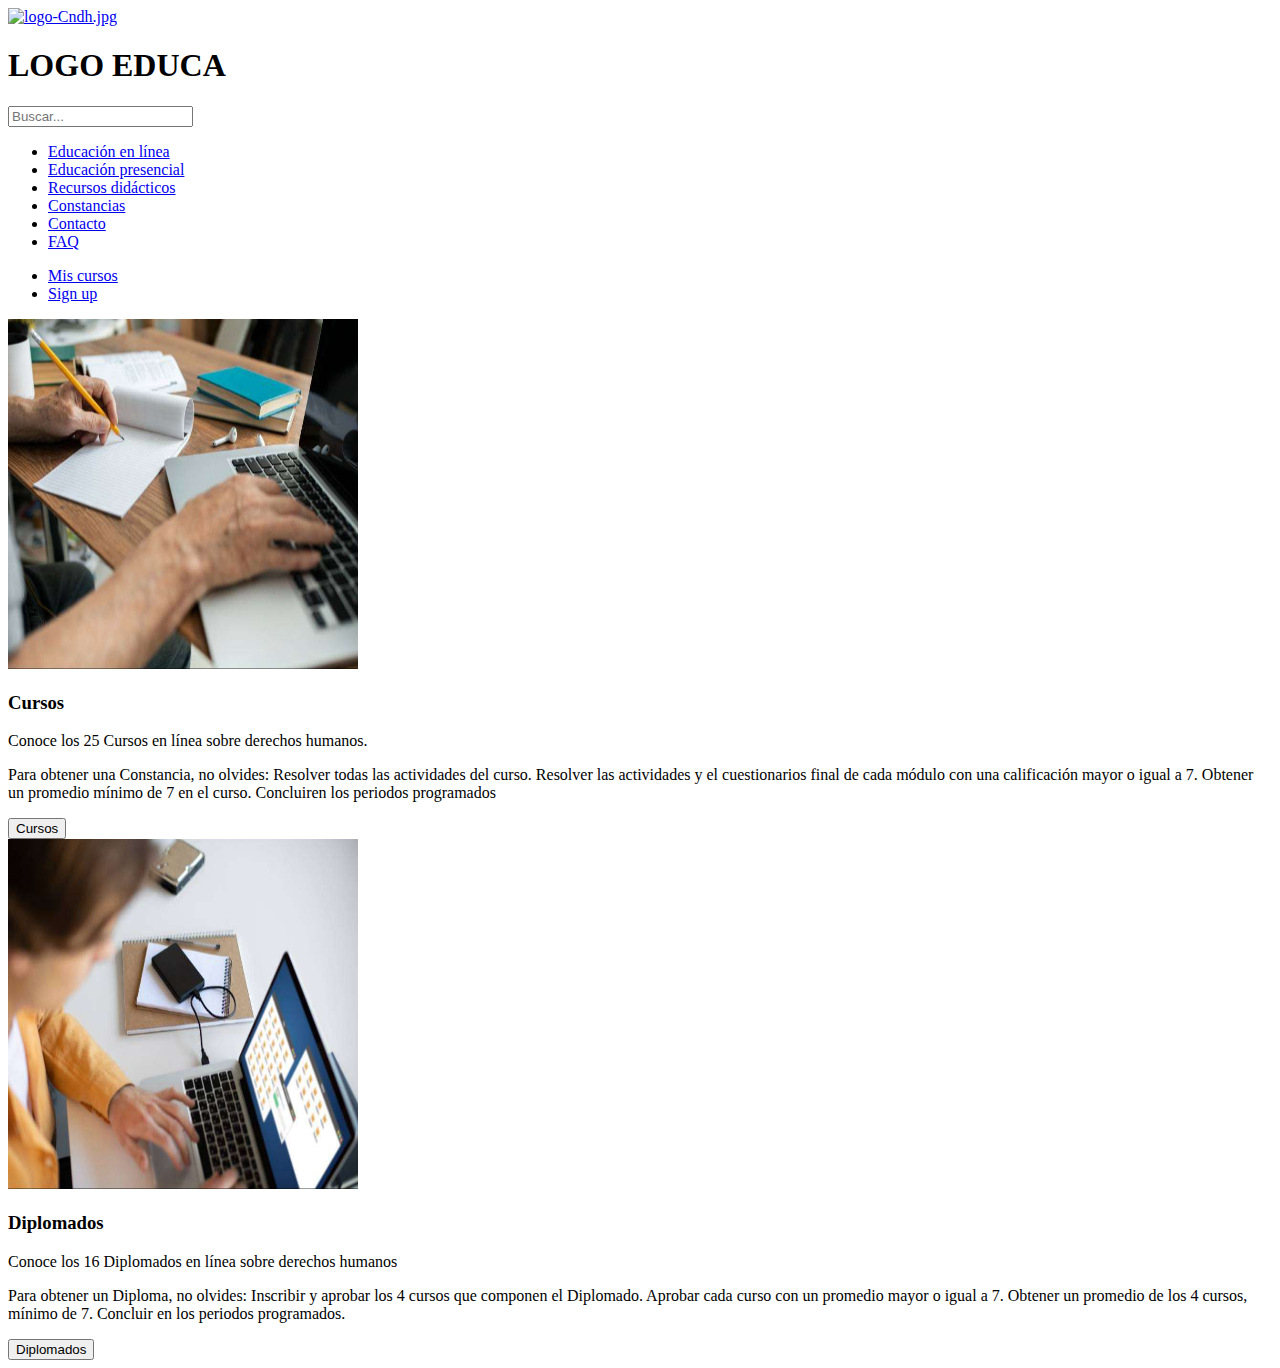
==== Educacion-en-linea.html @ 07b2e7be "Imagen circular" ====
<!DOCTYPE html>
<html lang="en">

<head>
    <meta charset="UTF-8">
    <meta name="viewport" content="width=device-width, initial-scale=1.0">
    <title>Educa | CNDH</title>

    <link rel="shortcut icon" href="favicon.ico" type="image/x-icon">

    <link rel="stylesheet" href="/lib/bootstrap/css/bootstrap.min.css">

    <script src="/lib/bootstrap/js/bootstrap.bundle.min.js"></script>
</head>

<body>

    <header
        class="container d-flex flex-wrap align-items-center justify-content-center justify-content-md-between py-3 border-bottom">
        <div class="col-md-3 mb-2 mb-md-0">
            <a href="/" class="d-inline-flex link-body-emphasis text-decoration-none">
                <img src="/img/CNDH_Slogan_2023.png" alt="logo-Cndh.jpg" width="150">
            </a>
        </div>

        <div class="col-12 col-md-auto mb-2 justify-content-center mb-md-0">
            <h1>LOGO EDUCA</h1>
        </div>

        <div class="col-md-3 text-end">
            <form class="col-12 col-lg-auto mb-3 mb-lg-0 me-lg-3" role="search">
                <input type="search" class="form-control" placeholder="Buscar..." aria-label="Buscar">
            </form>
        </div>
    </header>
    <nav class="py-2 bg-body-tertiary border-bottom">
        <div class="container d-flex flex-wrap">
            <ul class="nav me-auto">
                <li class="nav-item"><a href="#" class="nav-link link-body-emphasis px-2 active"
                        aria-current="page">Educación en línea</a></li>
                <li class="nav-item"><a href="#" class="nav-link link-body-emphasis px-2">Educación presencial</a></li>
                <li class="nav-item"><a href="#" class="nav-link link-body-emphasis px-2">Recursos didácticos</a></li>
                <li class="nav-item"><a href="#" class="nav-link link-body-emphasis px-2">Constancias</a></li>
                <li class="nav-item"><a href="#" class="nav-link link-body-emphasis px-2">Contacto</a></li>
                <li class="nav-item"><a href="#" class="nav-link link-body-emphasis px-2">FAQ</a></li>
            </ul>
            <ul class="nav">
                <li class="nav-item"><a href="#" class="nav-link link-body-emphasis px-2">Mis cursos</a></li>
                <li class="nav-item"><a href="#" class="nav-link link-body-emphasis px-2">Sign up</a></li>
            </ul>
        </div>
    </nav>

    <div class="container">
       <div class="container-fluid ">
        <section class="col-md-8">
            <div class="d-flex justify-content-start">
                <div>
                    <img src="./img/Educacion-en-linea-Cursos-imagen.jpg" class="bd-placeholder-img rounded-circle" width="350px" height="350px" alt="Cinque Terre">
                </div>
                <div>
                    <h3>Cursos</h3>
                    <p>Conoce los 25 Cursos en línea sobre derechos humanos.</p>
                    <p>Para obtener una Constancia, no olvides:
                        Resolver todas las actividades del curso.
                        Resolver las actividades y el cuestionarios final de cada módulo
                        con una calificación mayor o igual a 7.
                        Obtener un promedio mínimo de 7 en el curso.
                        Concluiren los periodos programados</p>
                    <button>Cursos</button>
                </div>
            </div>
        </section>
        <section class="container-fluid">
            <div class="col-md-8">
                <div class="d-flex justify-content-start">
                    <img src="./img/Educacion-en-linea-Diploma-imagen.jpg" class="bd-placeholder-img rounded-circle" width="350px" height="350px" alt="Cinque Terre">
                </div>
                <div>
                    <h3>Diplomados</h3>
                    <p>Conoce los 16 Diplomados en línea sobre derechos humanos</p>
                    <p>Para obtener un Diploma, no olvides:
                        Inscribir y aprobar los 4 cursos que componen el Diplomado.
                        Aprobar cada curso con un promedio mayor o igual a 7.
                        Obtener un promedio de los 4 cursos, mínimo de 7.
                        Concluir en los periodos programados.</p>
                    <button>Diplomados</button>
                </div>
            </div>
        </section>
       </div>
    </div>
</body>

</html>
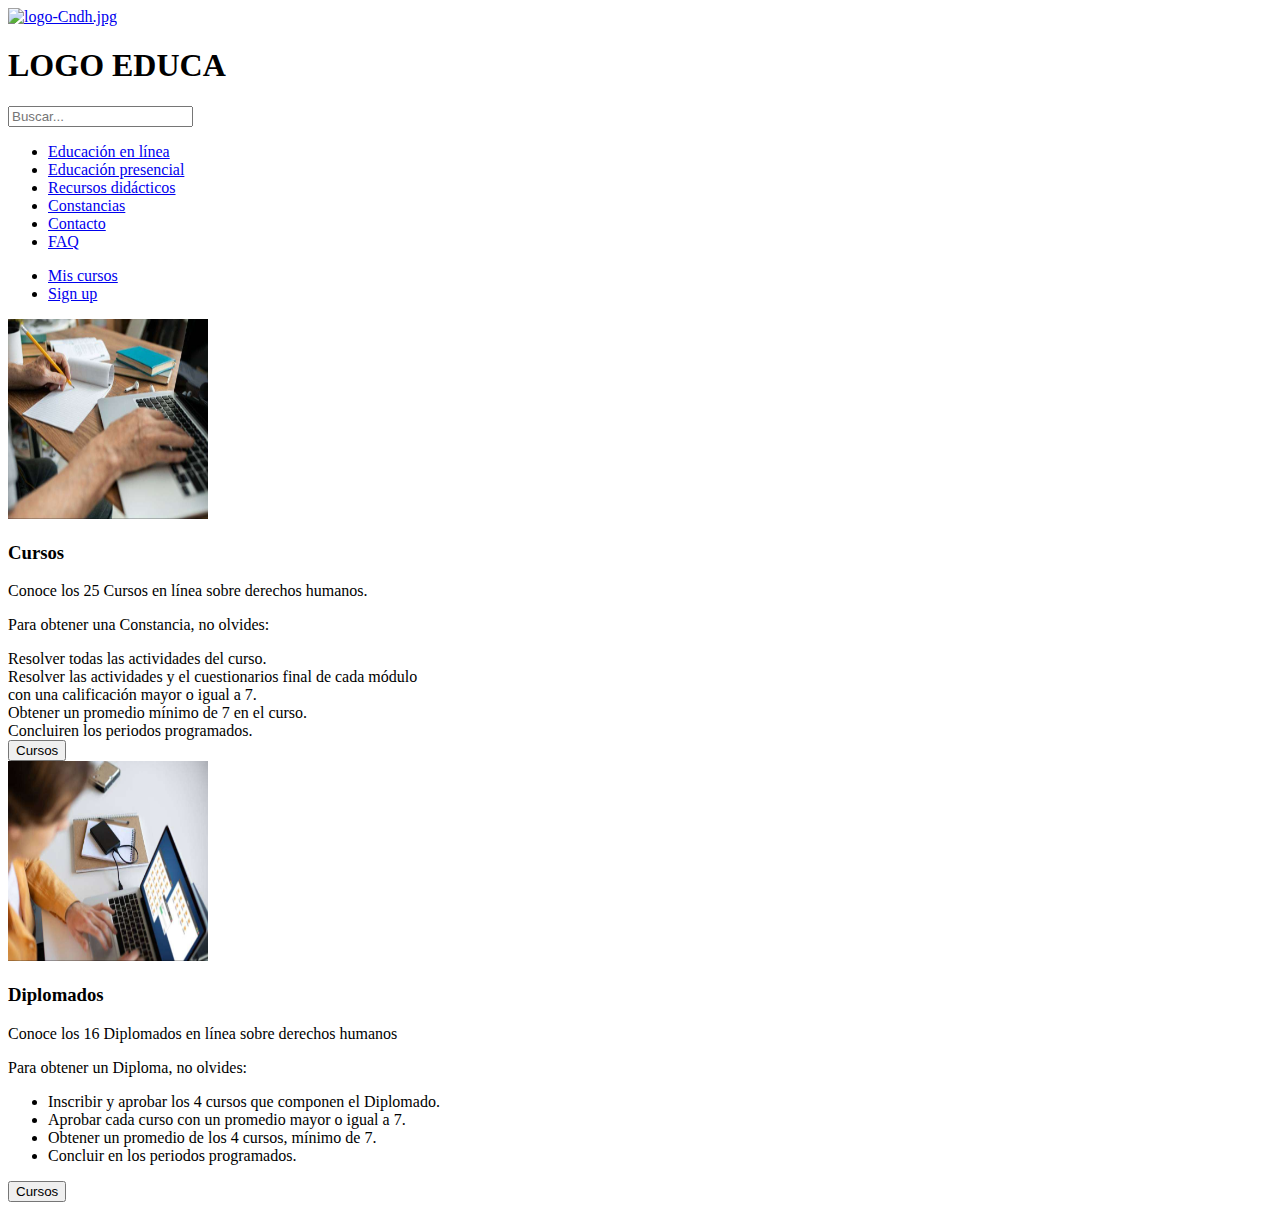
==== commit e15b9439: "Se cogieron estilos" ====
--- a/Educacion-en-linea.html
+++ b/Educacion-en-linea.html
@@ -52,43 +52,49 @@
     </nav>
 
     <div class="container">
-       <div class="container-fluid ">
-        <section class="col-md-8">
-            <div class="d-flex justify-content-start">
-                <div>
-                    <img src="./img/Educacion-en-linea-Cursos-imagen.jpg" class="bd-placeholder-img rounded-circle" width="350px" height="350px" alt="Cinque Terre">
+        <div class="container-fluid ">
+            <section class="col-md-8 p-md-5">
+                <div class="row">
+                    <div class="col-md-4 text-center">
+                        <img src="./img/Educacion-en-linea-Cursos-imagen.jpg" class="bd-placeholder-img rounded-circle"
+                            width="200px" height="200px" alt="Cinque Terre">
+                    </div>
+                    <div class="card-body col-md-8">
+                        <h3>Cursos</h3>
+                        <p>Conoce los 25 Cursos en línea sobre derechos humanos.</p>
+                        <p>Para obtener una Constancia, no olvides:</p>
+                            <li>Resolver todas las actividades del curso.</li>
+                            <li>Resolver las actividades y el cuestionarios final de cada módulo</li>
+                            <li>con una calificación mayor o igual a 7.</li>
+                            <li>Obtener un promedio mínimo de 7 en el curso.</li>
+                            <li>Concluiren los periodos programados.</li>
+                        <button type="button" class="btn btn-primary btn-lg">Cursos</button>
+                    </div>
                 </div>
-                <div>
-                    <h3>Cursos</h3>
-                    <p>Conoce los 25 Cursos en línea sobre derechos humanos.</p>
-                    <p>Para obtener una Constancia, no olvides:
-                        Resolver todas las actividades del curso.
-                        Resolver las actividades y el cuestionarios final de cada módulo
-                        con una calificación mayor o igual a 7.
-                        Obtener un promedio mínimo de 7 en el curso.
-                        Concluiren los periodos programados</p>
-                    <button>Cursos</button>
+            </section>
+
+            <section class="col-md-8 p-md-5">
+                <div class="row">
+                    <div class="col-md-4 text-center">
+                        <img src="./img/Educacion-en-linea-Diploma-imagen.jpg" class="bd-placeholder-img rounded-circle"
+                            width="200px" height="200px" alt="Cinque Terre">
+                    </div>
+                    <div class="card-body col-md-8">
+                        <h3>Diplomados</h3>
+                        <p>Conoce los 16 Diplomados en línea sobre derechos humanos</p>
+                        <p>Para obtener un Diploma, no olvides:</p>
+                        <ul>
+                            <li>Inscribir y aprobar los 4 cursos que componen el Diplomado.</li>
+                            <li>Aprobar cada curso con un promedio mayor o igual a 7.</li>
+                            <li>Obtener un promedio de los 4 cursos, mínimo de 7.</li>
+                            <li>Concluir en los periodos programados.</li>
+                        </ul>
+                        <button type="button" class="btn btn-primary btn-lg">Cursos</button>
+                    </div>
                 </div>
-            </div>
-        </section>
-        <section class="container-fluid">
-            <div class="col-md-8">
-                <div class="d-flex justify-content-start">
-                    <img src="./img/Educacion-en-linea-Diploma-imagen.jpg" class="bd-placeholder-img rounded-circle" width="350px" height="350px" alt="Cinque Terre">
-                </div>
-                <div>
-                    <h3>Diplomados</h3>
-                    <p>Conoce los 16 Diplomados en línea sobre derechos humanos</p>
-                    <p>Para obtener un Diploma, no olvides:
-                        Inscribir y aprobar los 4 cursos que componen el Diplomado.
-                        Aprobar cada curso con un promedio mayor o igual a 7.
-                        Obtener un promedio de los 4 cursos, mínimo de 7.
-                        Concluir en los periodos programados.</p>
-                    <button>Diplomados</button>
-                </div>
-            </div>
-        </section>
-       </div>
+            </section>
+        </div>
+    </div>
     </div>
 </body>
 
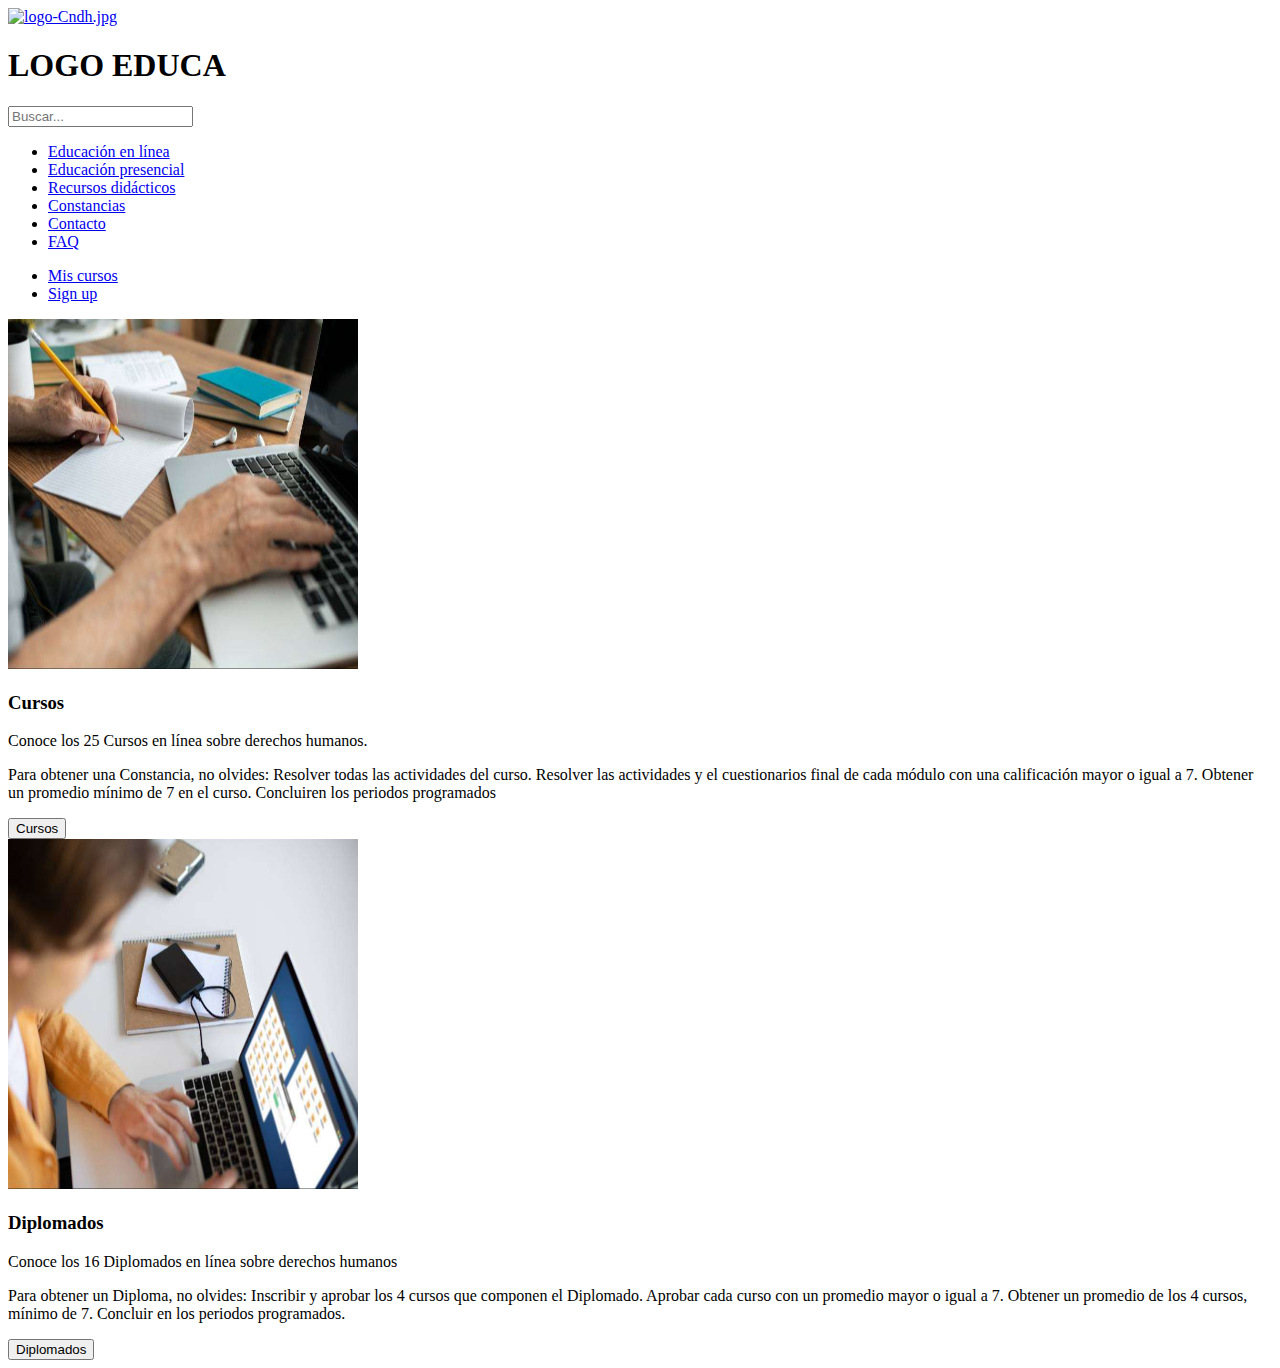
==== commit 1629be11: "modified:   index.html" ====
--- a/Educacion-en-linea.html
+++ b/Educacion-en-linea.html
@@ -36,8 +36,7 @@
     <nav class="py-2 bg-body-tertiary border-bottom">
         <div class="container d-flex flex-wrap">
             <ul class="nav me-auto">
-                <li class="nav-item"><a href="#" class="nav-link link-body-emphasis px-2 active"
-                        aria-current="page">Educación en línea</a></li>
+                <li class="nav-item"><a href="Educacion-en-linea.html" class="nav-link link-body-emphasis px-2 active" aria-current="page">Educación en línea</a></li>
                 <li class="nav-item"><a href="#" class="nav-link link-body-emphasis px-2">Educación presencial</a></li>
                 <li class="nav-item"><a href="#" class="nav-link link-body-emphasis px-2">Recursos didácticos</a></li>
                 <li class="nav-item"><a href="#" class="nav-link link-body-emphasis px-2">Constancias</a></li>
@@ -52,49 +51,43 @@
     </nav>
 
     <div class="container">
-        <div class="container-fluid ">
-            <section class="col-md-8 p-md-5">
-                <div class="row">
-                    <div class="col-md-4 text-center">
-                        <img src="./img/Educacion-en-linea-Cursos-imagen.jpg" class="bd-placeholder-img rounded-circle"
-                            width="200px" height="200px" alt="Cinque Terre">
-                    </div>
-                    <div class="card-body col-md-8">
-                        <h3>Cursos</h3>
-                        <p>Conoce los 25 Cursos en línea sobre derechos humanos.</p>
-                        <p>Para obtener una Constancia, no olvides:</p>
-                            <li>Resolver todas las actividades del curso.</li>
-                            <li>Resolver las actividades y el cuestionarios final de cada módulo</li>
-                            <li>con una calificación mayor o igual a 7.</li>
-                            <li>Obtener un promedio mínimo de 7 en el curso.</li>
-                            <li>Concluiren los periodos programados.</li>
-                        <button type="button" class="btn btn-primary btn-lg">Cursos</button>
-                    </div>
+       <div class="container-fluid ">
+        <section class="col-md-8">
+            <div class="d-flex justify-content-start">
+                <div>
+                    <img src="./img/Educacion-en-linea-Cursos-imagen.jpg" class="bd-placeholder-img rounded-circle" width="350px" height="350px" alt="Cinque Terre">
                 </div>
-            </section>
-
-            <section class="col-md-8 p-md-5">
-                <div class="row">
-                    <div class="col-md-4 text-center">
-                        <img src="./img/Educacion-en-linea-Diploma-imagen.jpg" class="bd-placeholder-img rounded-circle"
-                            width="200px" height="200px" alt="Cinque Terre">
-                    </div>
-                    <div class="card-body col-md-8">
-                        <h3>Diplomados</h3>
-                        <p>Conoce los 16 Diplomados en línea sobre derechos humanos</p>
-                        <p>Para obtener un Diploma, no olvides:</p>
-                        <ul>
-                            <li>Inscribir y aprobar los 4 cursos que componen el Diplomado.</li>
-                            <li>Aprobar cada curso con un promedio mayor o igual a 7.</li>
-                            <li>Obtener un promedio de los 4 cursos, mínimo de 7.</li>
-                            <li>Concluir en los periodos programados.</li>
-                        </ul>
-                        <button type="button" class="btn btn-primary btn-lg">Cursos</button>
-                    </div>
+                <div>
+                    <h3>Cursos</h3>
+                    <p>Conoce los 25 Cursos en línea sobre derechos humanos.</p>
+                    <p>Para obtener una Constancia, no olvides:
+                        Resolver todas las actividades del curso.
+                        Resolver las actividades y el cuestionarios final de cada módulo
+                        con una calificación mayor o igual a 7.
+                        Obtener un promedio mínimo de 7 en el curso.
+                        Concluiren los periodos programados</p>
+                    <button>Cursos</button>
                 </div>
-            </section>
-        </div>
-    </div>
+            </div>
+        </section>
+        <section class="container-fluid">
+            <div class="col-md-8">
+                <div class="d-flex justify-content-start">
+                    <img src="./img/Educacion-en-linea-Diploma-imagen.jpg" class="bd-placeholder-img rounded-circle" width="350px" height="350px" alt="Cinque Terre">
+                </div>
+                <div>
+                    <h3>Diplomados</h3>
+                    <p>Conoce los 16 Diplomados en línea sobre derechos humanos</p>
+                    <p>Para obtener un Diploma, no olvides:
+                        Inscribir y aprobar los 4 cursos que componen el Diplomado.
+                        Aprobar cada curso con un promedio mayor o igual a 7.
+                        Obtener un promedio de los 4 cursos, mínimo de 7.
+                        Concluir en los periodos programados.</p>
+                    <button>Diplomados</button>
+                </div>
+            </div>
+        </section>
+       </div>
     </div>
 </body>
 
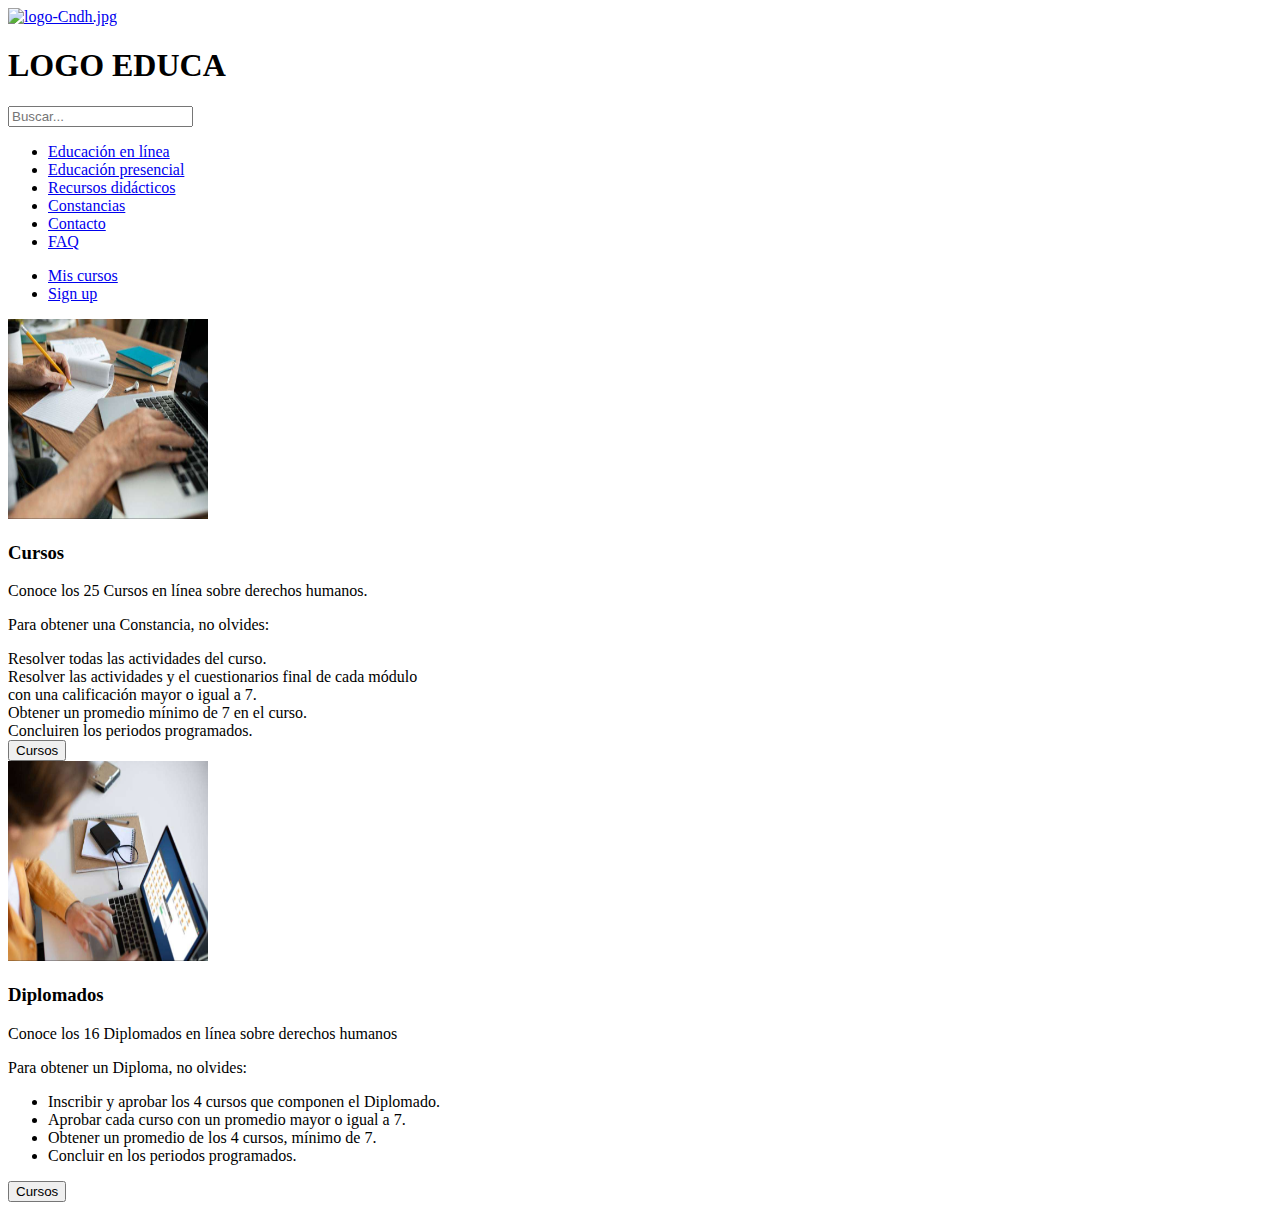
==== commit 19df31da: "Merge branch 'main' of https://github.com/ArthurP99/Educa" ====
--- a/Educacion-en-linea.html
+++ b/Educacion-en-linea.html
@@ -51,43 +51,49 @@
     </nav>
 
     <div class="container">
-       <div class="container-fluid ">
-        <section class="col-md-8">
-            <div class="d-flex justify-content-start">
-                <div>
-                    <img src="./img/Educacion-en-linea-Cursos-imagen.jpg" class="bd-placeholder-img rounded-circle" width="350px" height="350px" alt="Cinque Terre">
+        <div class="container-fluid ">
+            <section class="col-md-8 p-md-5">
+                <div class="row">
+                    <div class="col-md-4 text-center">
+                        <img src="./img/Educacion-en-linea-Cursos-imagen.jpg" class="bd-placeholder-img rounded-circle"
+                            width="200px" height="200px" alt="Cinque Terre">
+                    </div>
+                    <div class="card-body col-md-8">
+                        <h3>Cursos</h3>
+                        <p>Conoce los 25 Cursos en línea sobre derechos humanos.</p>
+                        <p>Para obtener una Constancia, no olvides:</p>
+                            <li>Resolver todas las actividades del curso.</li>
+                            <li>Resolver las actividades y el cuestionarios final de cada módulo</li>
+                            <li>con una calificación mayor o igual a 7.</li>
+                            <li>Obtener un promedio mínimo de 7 en el curso.</li>
+                            <li>Concluiren los periodos programados.</li>
+                        <button type="button" class="btn btn-primary btn-lg">Cursos</button>
+                    </div>
                 </div>
-                <div>
-                    <h3>Cursos</h3>
-                    <p>Conoce los 25 Cursos en línea sobre derechos humanos.</p>
-                    <p>Para obtener una Constancia, no olvides:
-                        Resolver todas las actividades del curso.
-                        Resolver las actividades y el cuestionarios final de cada módulo
-                        con una calificación mayor o igual a 7.
-                        Obtener un promedio mínimo de 7 en el curso.
-                        Concluiren los periodos programados</p>
-                    <button>Cursos</button>
+            </section>
+
+            <section class="col-md-8 p-md-5">
+                <div class="row">
+                    <div class="col-md-4 text-center">
+                        <img src="./img/Educacion-en-linea-Diploma-imagen.jpg" class="bd-placeholder-img rounded-circle"
+                            width="200px" height="200px" alt="Cinque Terre">
+                    </div>
+                    <div class="card-body col-md-8">
+                        <h3>Diplomados</h3>
+                        <p>Conoce los 16 Diplomados en línea sobre derechos humanos</p>
+                        <p>Para obtener un Diploma, no olvides:</p>
+                        <ul>
+                            <li>Inscribir y aprobar los 4 cursos que componen el Diplomado.</li>
+                            <li>Aprobar cada curso con un promedio mayor o igual a 7.</li>
+                            <li>Obtener un promedio de los 4 cursos, mínimo de 7.</li>
+                            <li>Concluir en los periodos programados.</li>
+                        </ul>
+                        <button type="button" class="btn btn-primary btn-lg">Cursos</button>
+                    </div>
                 </div>
-            </div>
-        </section>
-        <section class="container-fluid">
-            <div class="col-md-8">
-                <div class="d-flex justify-content-start">
-                    <img src="./img/Educacion-en-linea-Diploma-imagen.jpg" class="bd-placeholder-img rounded-circle" width="350px" height="350px" alt="Cinque Terre">
-                </div>
-                <div>
-                    <h3>Diplomados</h3>
-                    <p>Conoce los 16 Diplomados en línea sobre derechos humanos</p>
-                    <p>Para obtener un Diploma, no olvides:
-                        Inscribir y aprobar los 4 cursos que componen el Diplomado.
-                        Aprobar cada curso con un promedio mayor o igual a 7.
-                        Obtener un promedio de los 4 cursos, mínimo de 7.
-                        Concluir en los periodos programados.</p>
-                    <button>Diplomados</button>
-                </div>
-            </div>
-        </section>
-       </div>
+            </section>
+        </div>
+    </div>
     </div>
 </body>
 
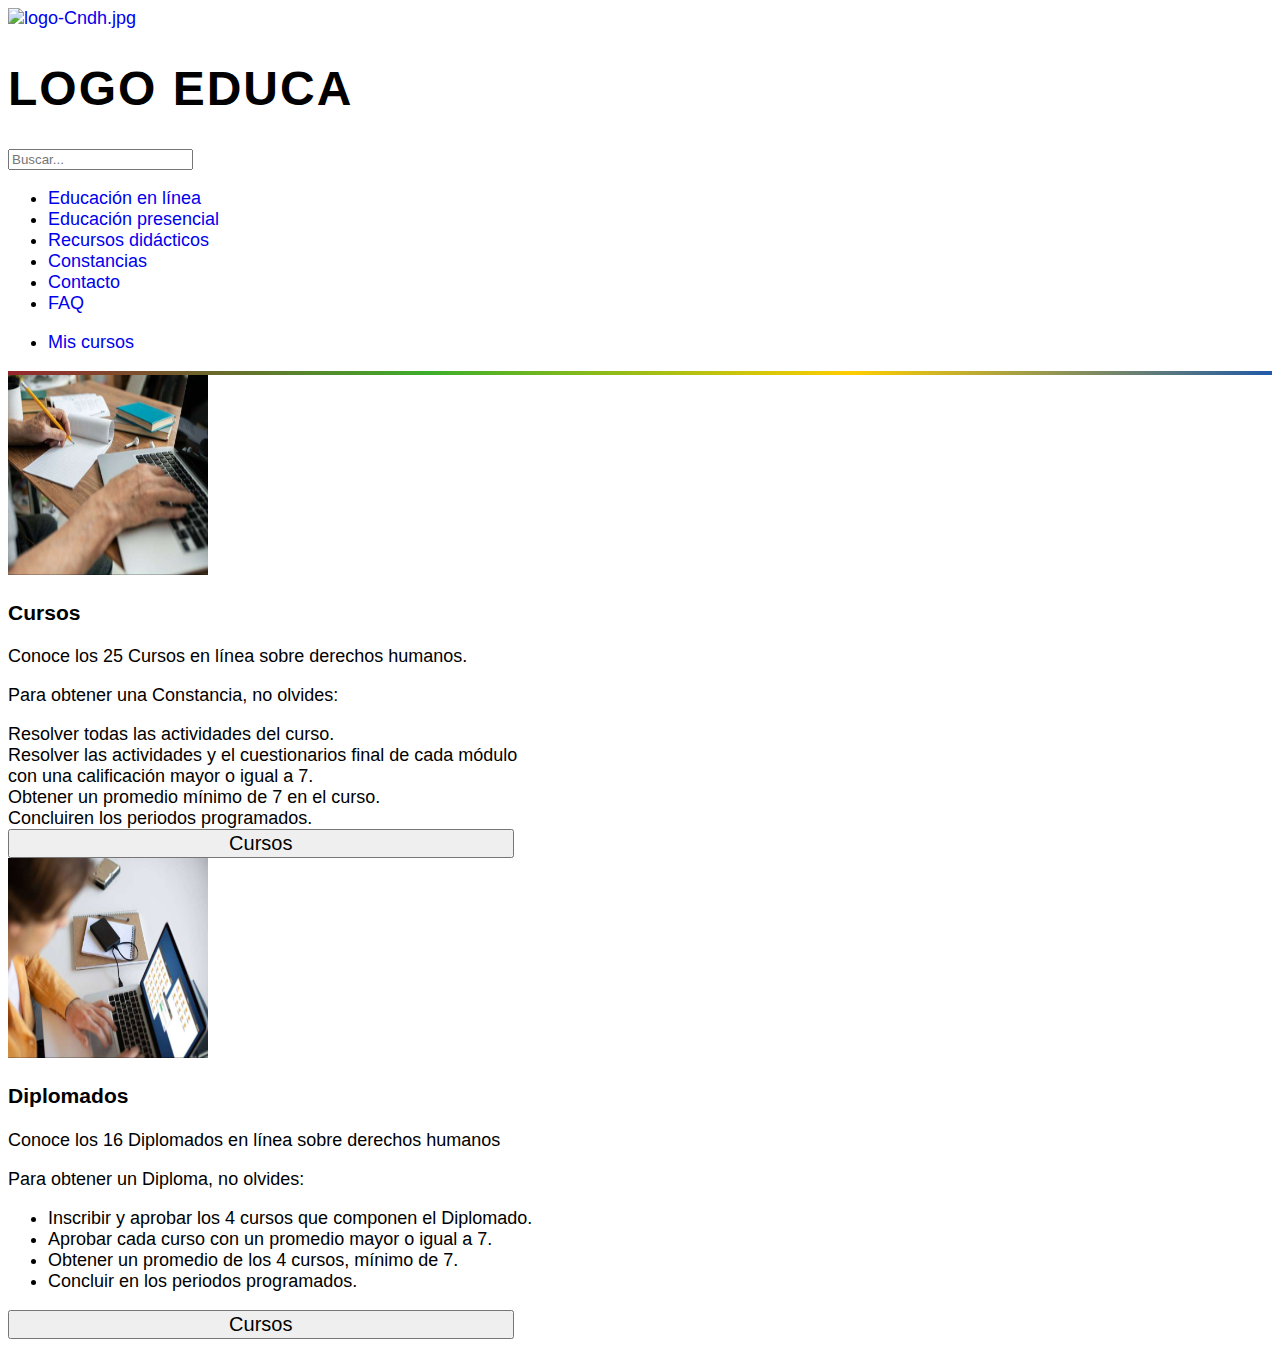
==== commit 48bf2d30: "modified:   Educacion-en-linea.html" ====
--- a/Educacion-en-linea.html
+++ b/Educacion-en-linea.html
@@ -9,15 +9,18 @@
     <link rel="shortcut icon" href="favicon.ico" type="image/x-icon">
 
     <link rel="stylesheet" href="/lib/bootstrap/css/bootstrap.min.css">
+    <link rel="stylesheet" href="/lib/font-awesome/css/all.min.css">
+    <link rel="stylesheet" href="/lib/animate/animate.min.css">
+    <link rel="stylesheet" href="/css/styles.css">
 
+    <script src="/js/jquery-3.4.1.min.js"></script>
     <script src="/lib/bootstrap/js/bootstrap.bundle.min.js"></script>
 </head>
 
 <body>
 
-    <header
-        class="container d-flex flex-wrap align-items-center justify-content-center justify-content-md-between py-3 border-bottom">
-        <div class="col-md-3 mb-2 mb-md-0">
+    <header class="d-flex flex-wrap align-items-center justify-content-center justify-content-md-between py-3 border-bottom wow fadeInDown" data-wow-delay="0.1s">
+        <div class="col-md-2 mb-2 mb-md-0 text-center">
             <a href="/" class="d-inline-flex link-body-emphasis text-decoration-none">
                 <img src="/img/CNDH_Slogan_2023.png" alt="logo-Cndh.jpg" width="150">
             </a>
@@ -27,16 +30,16 @@
             <h1>LOGO EDUCA</h1>
         </div>
 
-        <div class="col-md-3 text-end">
+        <div class="col-md-2 text-end">
             <form class="col-12 col-lg-auto mb-3 mb-lg-0 me-lg-3" role="search">
                 <input type="search" class="form-control" placeholder="Buscar..." aria-label="Buscar">
             </form>
         </div>
     </header>
-    <nav class="py-2 bg-body-tertiary border-bottom">
-        <div class="container d-flex flex-wrap">
+    <nav class="py-2 bg-body-tertiary border-bottom border-bottom-colors wow fadeInDown" data-wow-delay="0.1s">
+        <div class="d-flex flex-wrap px-5">
             <ul class="nav me-auto">
-                <li class="nav-item"><a href="Educacion-en-linea.html" class="nav-link link-body-emphasis px-2 active" aria-current="page">Educación en línea</a></li>
+                <li class="nav-item"><a href="#" class="nav-link link-body-emphasis px-2" aria-current="page">Educación en línea</a></li>
                 <li class="nav-item"><a href="#" class="nav-link link-body-emphasis px-2">Educación presencial</a></li>
                 <li class="nav-item"><a href="#" class="nav-link link-body-emphasis px-2">Recursos didácticos</a></li>
                 <li class="nav-item"><a href="#" class="nav-link link-body-emphasis px-2">Constancias</a></li>
@@ -45,7 +48,11 @@
             </ul>
             <ul class="nav">
                 <li class="nav-item"><a href="#" class="nav-link link-body-emphasis px-2">Mis cursos</a></li>
-                <li class="nav-item"><a href="#" class="nav-link link-body-emphasis px-2">Sign up</a></li>
+                <div class="h-100 d-inline-flex align-items-center">
+                    <a class="btn btn-sm-square me-1" href="https://www.facebook.com/CNDHmx" aria-label="Facebook de la CNDH"><i class="fab fa-facebook-f"></i></a>
+                    <a class="btn btn-sm-square me-1" href="http://www.twitter.com/CNDH" aria-label="Twitter de la CNDH"><i class="fab fa-twitter"></i></a>
+                    <a class="btn btn-sm-square me-1" href="https://www.youtube.com/channel/UCSywplGNiEaEyaLTh_pFL1Q" aria-label="YouTube de la CNDH"><i class="fab fa-youtube"></i></a>
+                </div>
             </ul>
         </div>
     </nav>
--- a/css/styles.css
+++ b/css/styles.css
@@ -0,0 +1,185 @@
+:root {
+    --red: #96262C;
+    --light: #F3F4F5;
+    --dark: #101820;
+    --green: #3DAE2B;
+    --blue: #215AA8;
+    --yellow: #FFCD00;
+}
+body{
+    font-family: "Montserrat", sans-serif !important;
+    line-height: normal;
+    font-size: 18px;
+}
+a{text-decoration: none;}
+
+.border-bottom-colors {
+    position: relative; /* Asegurar que el seudoelemento esté posicionado correctamente */
+    padding-bottom: 4px; /* Espacio adicional para el borde inferior */
+  }
+  
+/* Crear el seudoelemento que contendrá el borde inferior en 4 colores */
+.border-bottom-colors::before {
+content: ""; /* Necesario para que el seudoelemento aparezca */
+position: absolute; /* Posicionar el seudoelemento sobre el borde inferior */
+bottom: 0;
+left: 0;
+right: 0;
+height: 4px; /* Altura del borde inferior */
+background-image: linear-gradient(to right, var(--red), var(--green), var(--yellow), var(--blue)); /* Gradiente con cuatro colores */
+}
+
+.btn-primary{
+width: 40%;
+font-size: 20px;
+}
+
+.btn-success{
+    width: 40%;
+    font-size: 20px;
+    background-color: var(--green);
+    border-color: var(--green);
+}
+.proximoPer{
+    border: 3px solid var(--blue);
+    border-radius: 10px;
+    padding: 10px;
+    box-shadow: 0 0 10px rgba(0, 0, 0, 0.5);
+}
+.proxPerHeader{
+    background-color: rgb(220, 220, 220);
+    text-align: left;
+    color: var(--green);
+    font-size: 1.5rem;
+    font-weight: 700;
+    padding: 5px;
+    padding-left: 1rem;
+    border-radius: 10px;
+    margin-bottom: 10px;
+}
+
+.proxPerHeader2{
+    background-color: rgb(220, 220, 220);
+    text-align: left;
+    color: var(--green);
+    font-size: 2.5rem;
+    font-weight: 700;
+    padding: 5px;
+    padding-left: 1rem;
+    margin-bottom: 10px;
+}
+
+.proxPerBody{
+    color: #fff;
+    background-color: rgb(165, 163, 163);
+    font-size: 20px;
+    border-radius: 10px;
+}
+
+.proxPerBody2{
+    color: #111;
+    background-color: rgb(220, 220, 220);
+    font-size: 16px;
+    border-radius: 10px 0 0 0;
+}
+.proxPerBody2 .icon{
+    font-size: 5rem;
+}
+
+.presentacion2 {
+    background-color: rgb(211 209 211);
+}
+
+.tutoriales{
+    border-top: 5px solid rgb(211 209 211);
+    border-bottom: 5px solid rgb(211 209 211);
+}
+.tutoriales .sep1{
+    border-right: 5px solid rgb(211 209 211);
+}
+
+.tutoriales .icon{
+    font-size: 4rem;
+}
+
+footer {
+    background: none repeat scroll 0 0 #141f26;
+    color: #ffffff;
+    font-family: "Montserrat",sans-serif;
+    font-size: 14px;
+    line-height: 28px;
+    padding: 18px 0 10px;
+    position: relative;
+  }
+  
+  footer h3 {
+    color: #fff;
+    border-bottom: solid #ffb500 1px;
+    padding-bottom: 4px;
+    text-transform: none;
+    font-size: 16px;
+    font-weight: 600;
+  }
+  .social-top a {
+    background-color: transparent;
+    width: 40px;
+    height: 40px;
+    display: inline-block;
+    font-family: "FontAwesome";
+    font-size: 16px;
+    font-style: normal;
+    font-weight: normal;
+    text-decoration: none;
+    color: #ffffff;
+    transition: background-color .2s linear, color .2s linear;
+  }
+  footer a {
+    color: #ffffff;
+  }
+  .social-top a.fa-twitter:hover {
+    background-color: #00acee;
+    color: #eeeeee !important;
+  }
+  .social-top a.fa-facebook:hover {
+    background-color: #3b5998;
+    color: #eeeeee !important;
+  }
+  .social-top a.fa-youtube:hover {
+    background-color: #c4302b;
+    color: #eeeeee !important;
+  }
+  .social-top a:before {
+    width: inherit;
+    height: inherit;
+    display: table-cell;
+    text-align: center;
+    vertical-align: middle;
+  }
+  footer a:hover, a:focus {
+    color: #feb501;
+    text-decoration: none;
+  }
+
+  .footer .transparencia {
+    margin: 22px 0 0;
+}
+
+@media (min-width: 1200px){
+    h1, h1 {
+        font-size: 3rem;
+        letter-spacing: 2px;
+    }
+    .presentacion p{
+        font-size: 20px;
+    }
+
+    .presentacion2 p{
+        font-size: 20px;
+    }
+
+    .btn-primary{
+    width: 40%;
+    font-size: 20px;
+    }
+}
+
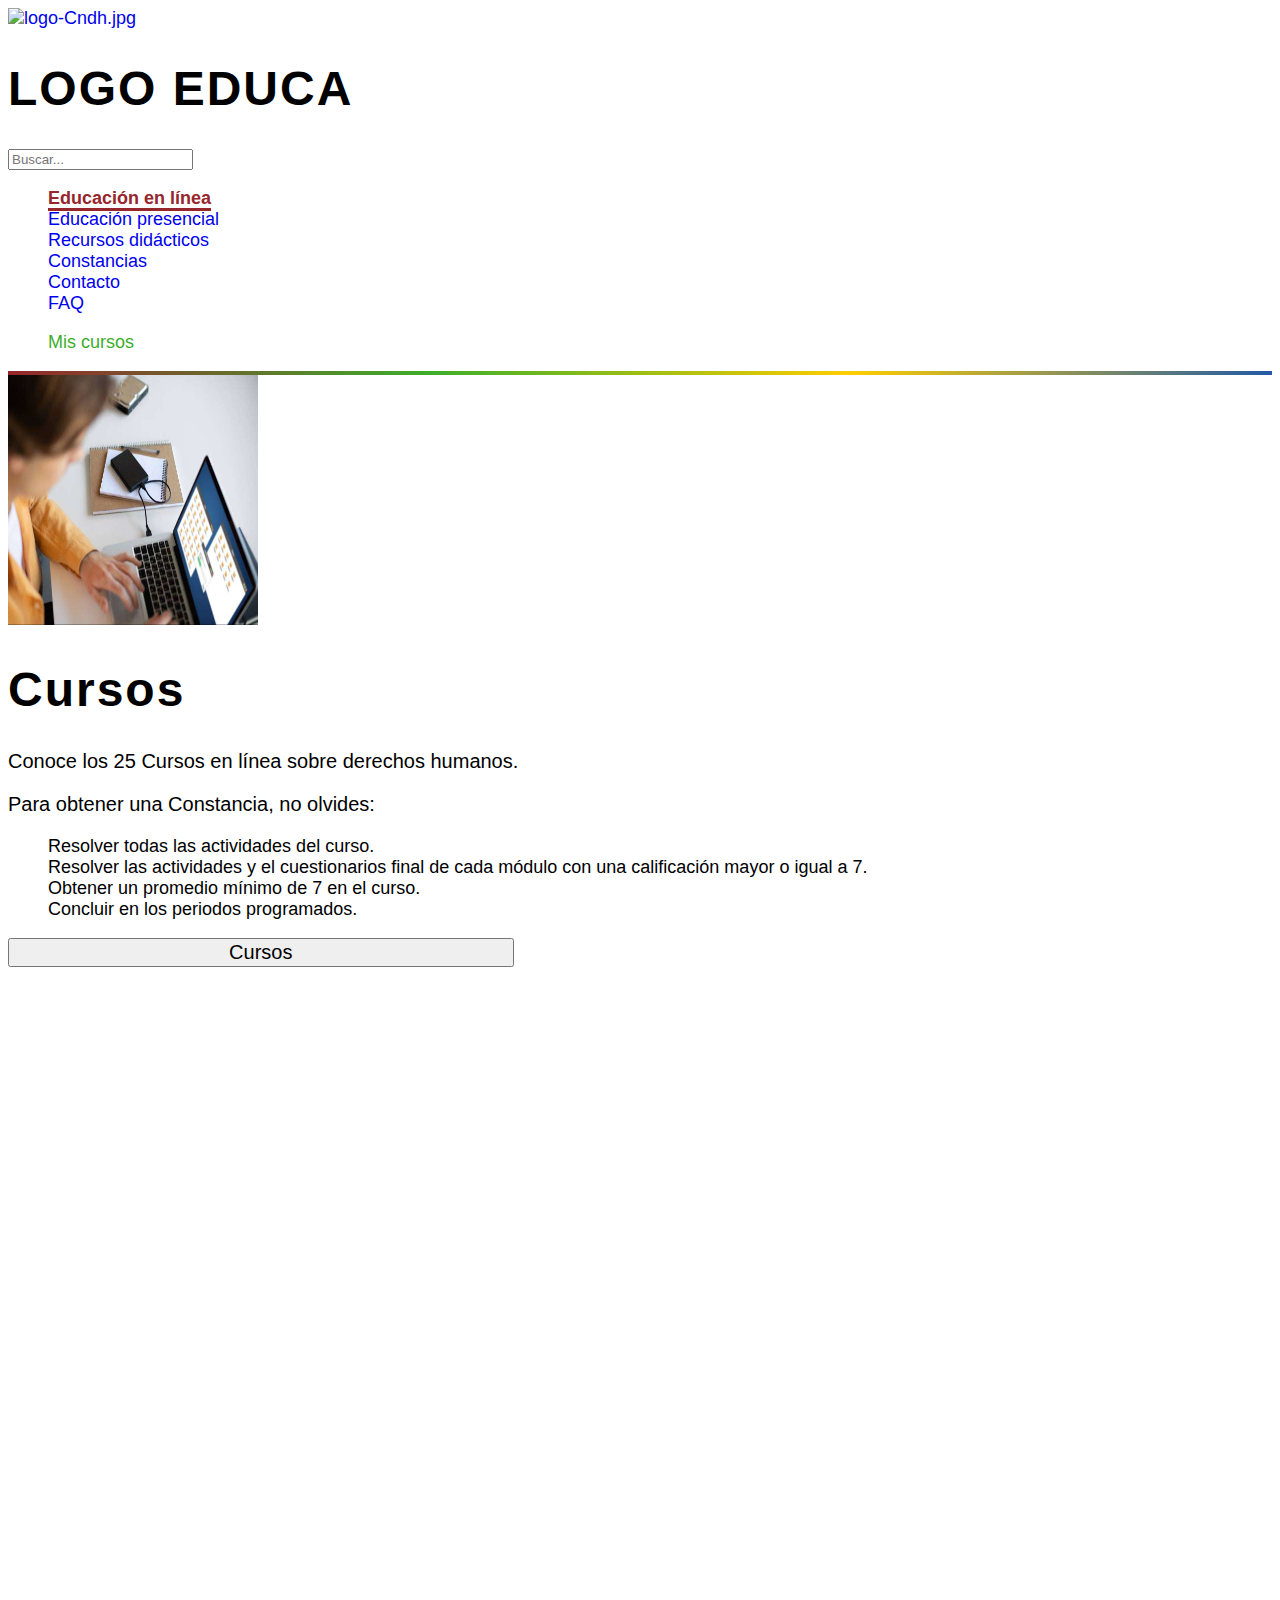
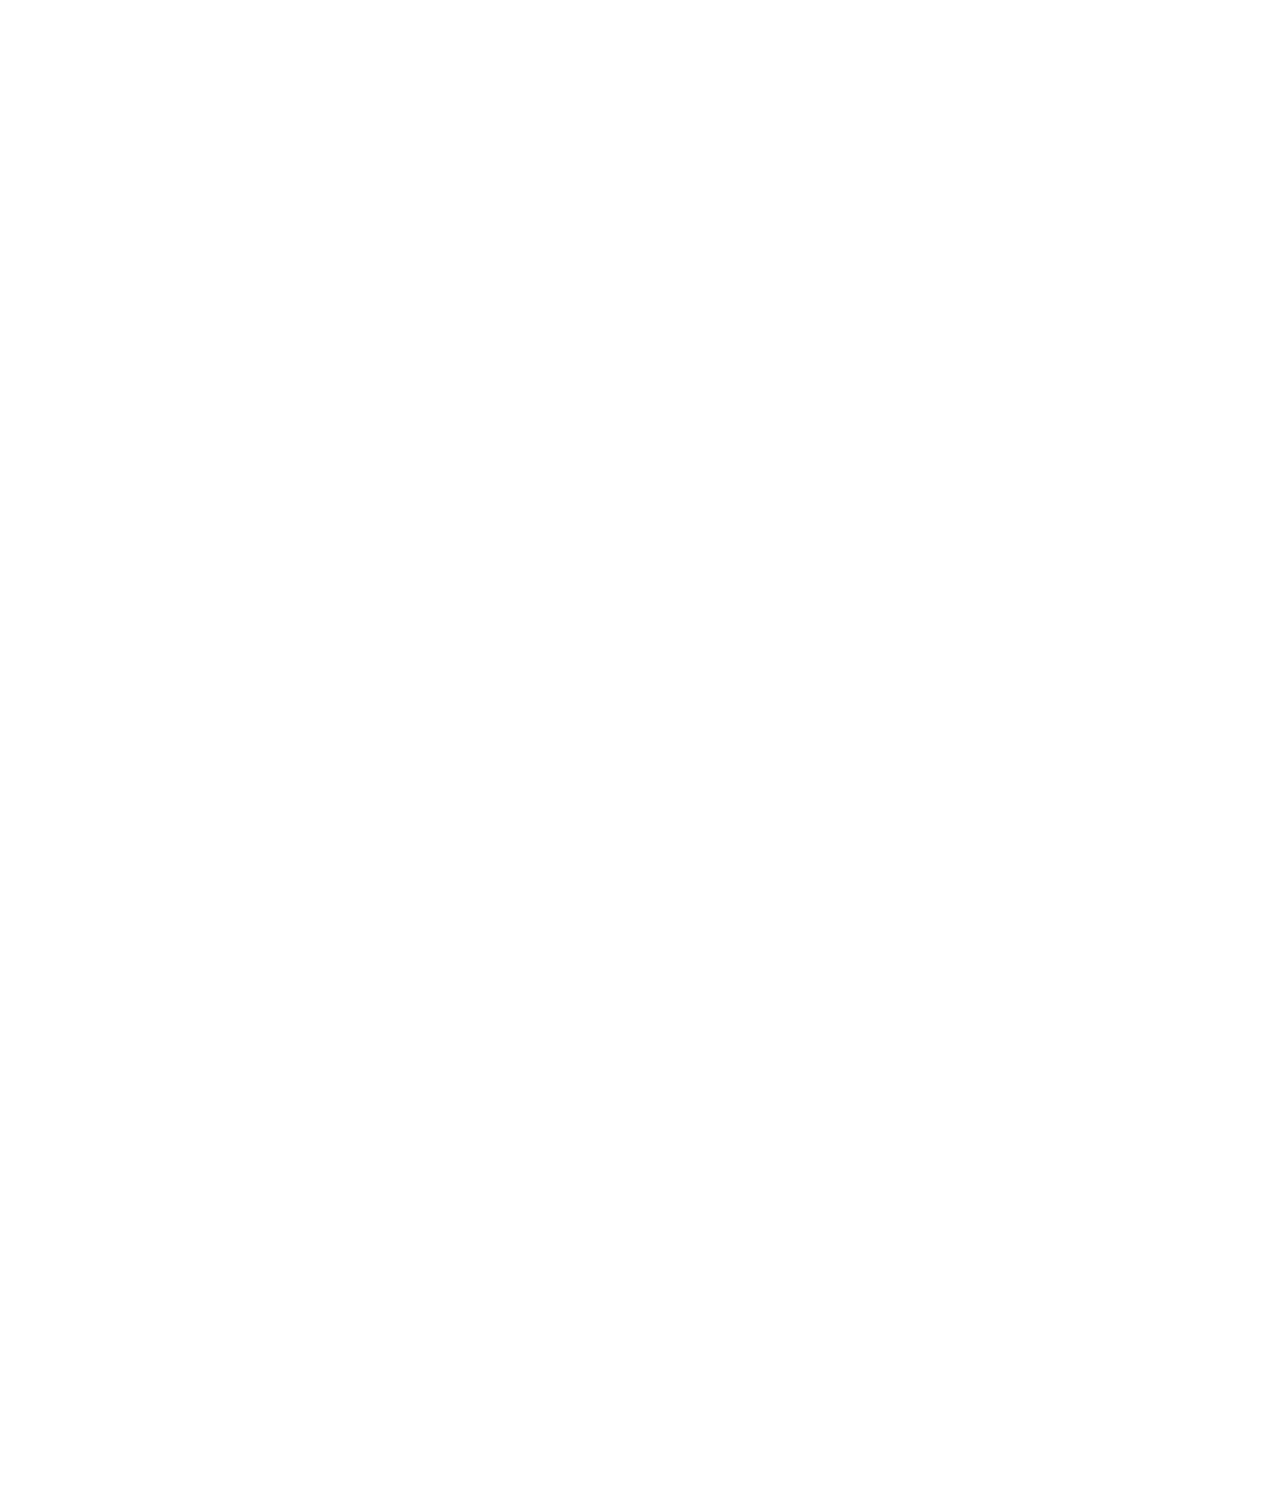
==== commit 4bba8e58: "modified:   Educacion-en-linea.html 	modified:   css/styles.css 	modified:   index.html 	new file:  " ====
--- a/Educacion-en-linea.html
+++ b/Educacion-en-linea.html
@@ -39,7 +39,7 @@
     <nav class="py-2 bg-body-tertiary border-bottom border-bottom-colors wow fadeInDown" data-wow-delay="0.1s">
         <div class="d-flex flex-wrap px-5">
             <ul class="nav me-auto">
-                <li class="nav-item"><a href="#" class="nav-link link-body-emphasis px-2" aria-current="page">Educación en línea</a></li>
+                <li class="nav-item"><a href="/Educacion-en-linea.html" class="nav-link link-body-emphasis px-2 active" aria-current="page">Educación en línea</a></li>
                 <li class="nav-item"><a href="#" class="nav-link link-body-emphasis px-2">Educación presencial</a></li>
                 <li class="nav-item"><a href="#" class="nav-link link-body-emphasis px-2">Recursos didácticos</a></li>
                 <li class="nav-item"><a href="#" class="nav-link link-body-emphasis px-2">Constancias</a></li>
@@ -47,61 +47,196 @@
                 <li class="nav-item"><a href="#" class="nav-link link-body-emphasis px-2">FAQ</a></li>
             </ul>
             <ul class="nav">
-                <li class="nav-item"><a href="#" class="nav-link link-body-emphasis px-2">Mis cursos</a></li>
+                <li class="nav-item"><a href="#" class="nav-link link-body-emphasis px-2" style="color: var(--green)!important;">Mis cursos</a></li>
                 <div class="h-100 d-inline-flex align-items-center">
-                    <a class="btn btn-sm-square me-1" href="https://www.facebook.com/CNDHmx" aria-label="Facebook de la CNDH"><i class="fab fa-facebook-f"></i></a>
-                    <a class="btn btn-sm-square me-1" href="http://www.twitter.com/CNDH" aria-label="Twitter de la CNDH"><i class="fab fa-twitter"></i></a>
-                    <a class="btn btn-sm-square me-1" href="https://www.youtube.com/channel/UCSywplGNiEaEyaLTh_pFL1Q" aria-label="YouTube de la CNDH"><i class="fab fa-youtube"></i></a>
+                    <a class="btn btn-sm-square btn-link me-1" href="https://www.facebook.com/CNDHmx" aria-label="Facebook de la CNDH"><i class="fab fa-facebook-f"></i></a>
+                    <a class="btn btn-sm-square btn-link me-1" href="http://www.twitter.com/CNDH" aria-label="Twitter de la CNDH"><i class="fab fa-twitter"></i></a>
+                    <a class="btn btn-sm-square btn-link me-1" href="https://www.youtube.com/channel/UCSywplGNiEaEyaLTh_pFL1Q" aria-label="YouTube de la CNDH"><i class="fab fa-youtube"></i></a>
                 </div>
             </ul>
         </div>
     </nav>
 
-    <div class="container">
-        <div class="container-fluid ">
-            <section class="col-md-8 p-md-5">
-                <div class="row">
-                    <div class="col-md-4 text-center">
-                        <img src="./img/Educacion-en-linea-Cursos-imagen.jpg" class="bd-placeholder-img rounded-circle"
-                            width="200px" height="200px" alt="Cinque Terre">
+    <section class="col-md-12 row">
+        <div class="col-md-8 presentacion py-5 mb-2 wow fadeInUp" data-wow-delay="0.1s">
+            <div class="row">
+                <div class="col-md-4 text-center">
+                    <img src="/img/Educacion-en-linea-Diploma-imagen.jpg" class="bd-placeholder-img rounded-circle" width="250px" height="250px" alt="Cinque Terre">
+                </div>
+                <div class="col-md-8">
+                    <h1 class="fw-normal mb-4">Cursos</h1>
+                    <p>Conoce los 25 Cursos en línea sobre derechos humanos.</p>
+                    <p>Para obtener una Constancia, no olvides:</p>
+                    <ul>
+                        <li>Resolver todas las actividades del curso.</li>
+                        <li>Resolver las actividades y el cuestionarios final de cada módulo con una calificación mayor o igual a 7.</li>
+                        <li>Obtener un promedio mínimo de 7 en el curso.</li>
+                        <li>Concluir en los periodos programados.</li>
+                    </ul>
+                    <div class="text-end mt-5">
+                        <button type="button" class="btn btn-primary">Cursos</button>
                     </div>
-                    <div class="card-body col-md-8">
-                        <h3>Cursos</h3>
-                        <p>Conoce los 25 Cursos en línea sobre derechos humanos.</p>
-                        <p>Para obtener una Constancia, no olvides:</p>
-                            <li>Resolver todas las actividades del curso.</li>
-                            <li>Resolver las actividades y el cuestionarios final de cada módulo</li>
-                            <li>con una calificación mayor o igual a 7.</li>
-                            <li>Obtener un promedio mínimo de 7 en el curso.</li>
-                            <li>Concluiren los periodos programados.</li>
-                        <button type="button" class="btn btn-primary btn-lg">Cursos</button>
+                    
+                </div>
+            </div>
+        </div>
+    </section>
+
+    <section class="col-md-12 row">
+        <div class="col-md-8 presentacion py-5 mb-2 wow fadeInUp" data-wow-delay="0.1s">
+            <div class="row">
+                <div class="col-md-4 text-center">
+                    <img src="/img/Educacion-en-linea-Diploma-imagen.jpg" class="bd-placeholder-img rounded-circle" width="250px" height="250px" alt="Cinque Terre">
+                </div>
+                <div class="col-md-8">
+                    <h1 class="fw-normal mb-4">Diplomados</h1>
+                    <p>Conoce los 16 Diplomados en línea sobre derechos humanos</p>
+                    <p>Para obtener un Diploma, no olvides:</p>
+                    <ul>
+                        <li>Inscribir y aprobar los 4 cursos que componen el Diplomado.</li>
+                        <li>Aprobar cada curso con un promedio mayor o igual a 7.</li>
+                        <li>Obtener un promedio de los 4 cursos, mínimo de 7.</li>
+                        <li>Concluir en los periodos programados.</li>
+                    </ul>
+                    <div class="text-end mt-5">
+                        <button type="button" class="btn btn-primary">Diplomados</button>
                     </div>
                 </div>
-            </section>
-
-            <section class="col-md-8 p-md-5">
-                <div class="row">
-                    <div class="col-md-4 text-center">
-                        <img src="./img/Educacion-en-linea-Diploma-imagen.jpg" class="bd-placeholder-img rounded-circle"
-                            width="200px" height="200px" alt="Cinque Terre">
+            </div>
+        </div>
+    </section>
+
+    <!-- Footer Start -->
+    <footer id="footer" class="footer pt-5 px-5 pb-2 wow fadeInUp" data-wow-delay="0.1s">
+        <div class="col-md-12 row">
+                <div class="col-md-3 col-sm-3 col-xs-12 transparencia direccion.">
+                    <h3>Sede Marco Antonio Lanz Galera</h3>
+
+                    <nav style="padding-bottom: 11px;">
+                        <p>Periférico Sur 3469<br>
+                        Col. San Jerónimo Lídice<br>
+                        Magdalena Contreras<br>
+                        C.P. 10200.<br>
+                        Ciudad de México</p>
+
+                        <p>Tel. 555 681 8125<br>
+                        Tel. Gratuito 800 715 2000</p>
+                    </nav>
+
+                    <h3>Redes Sociales</h3>
+
+                    <div class="social-top">
+                        <a href=https://twitter.com/CNDH target="_blank" class="fa fa-twitter" aria-label="Twitter de la CNDH"
+                        style="/* color: #7e7e7e; */font-size: 25px;"></a>
+                        <a href=https://www.facebook.com/CNDHmx target="_blank" class="fa fa-facebook" aria-label="Facebook de la CNDH"
+                        style="/* color: #7e7e7e; */font-size: 25px;"></a>
+                        <a href=https://www.youtube.com/channel/UCSywplGNiEaEyaLTh_pFL1Q target="_blank" class="fa fa-youtube" aria-label="YouTube de la CNDH"
+                        style="/* color: #7e7e7e; */font-size: 25px;"></a>
                     </div>
-                    <div class="card-body col-md-8">
-                        <h3>Diplomados</h3>
-                        <p>Conoce los 16 Diplomados en línea sobre derechos humanos</p>
-                        <p>Para obtener un Diploma, no olvides:</p>
-                        <ul>
-                            <li>Inscribir y aprobar los 4 cursos que componen el Diplomado.</li>
-                            <li>Aprobar cada curso con un promedio mayor o igual a 7.</li>
-                            <li>Obtener un promedio de los 4 cursos, mínimo de 7.</li>
-                            <li>Concluir en los periodos programados.</li>
+                </div>
+
+                <div class="col-md-3 col-sm-3 col-xs-12 transparencia direccion.">
+                    <h3>Servicios Gratuitos</h3>
+
+                    <nav>
+                        <p><a href=https://atencionciudadana.cndh.org.mx/ target="_blank">Presenta tu queja</a></p>
+
+                        <p><a href=https://atencionciudadana.cndh.org.mx/Account/Consulta target="_blank">Consulta tu queja</a>
+                        </p>
+
+                        <p><a href=https://www.cndh.org.mx/contacto target="_blank">Contacto</a></p>
+                    </nav>
+
+                    <h3>Preguntas Frecuentes</h3>
+
+                    <nav>
+                        <p><a href=https://www.cndh.org.mx/cndh/preguntas-frecuentes target="_blank">¿Qué es la CNDH?</a></p>
+
+                        <p><a href=https://www.cndh.org.mx/cndh/preguntas-frecuentes target="_blank">¿Cuáles son las funciones de
+                            la CNDH?</a></p>
+
+                        <p><a href=https://www.cndh.org.mx/cndh/preguntas-frecuentes target="_blank">¿Qué es una visitaduría?</a>
+                        </p>
+
+                        <p><a href=https://www.cndh.org.mx/cndh/preguntas-frecuentes target="_blank">¿Cuántas visitadurías existen
+                            y de que asuntos conocen?</a></p>
+                    </nav>
+                </div>
+
+                <div class="col-md-3 col-sm-3 col-xs-12 transparencia">
+                    <h3><a href=https://www.cndh.org.mx/transparencia/unidad-de-transparencia target="_blank">Transparencia</a></h3>
+                    <nav>
+                        <ul style="padding-left: 0px; list-style: none;">
+                        <li>
+                            <p><a href=https://www.cndh.org.mx/transparencia/proteccion-de-datos-personales
+                                target="_blank">Protección de datos personales</a>
+                            </p>
+                        </li>
+                        <li>
+                            <p><a href=https://www.cndh.org.mx/pagina/aviso-de-privacidad target="_blank">Aviso de Privacidad</a>
+                            </p>
+                        </li>
+                        <li>
+                            <p><a href=https://www.cndh.org.mx/pagina/informes-anuales-de-actividades target="_blank">Informes
+                                Anuales de Actividades</a></p>
+                        </li>
+                        <li>
+                            <p><a data-image-style="" data-responsive-image-style=""
+                                href=https://www.plataformadetransparencia.org.mx/web/guest/inicio target="_blank"><img
+                                alt="Plataforma Nacional de Transparencia" data-entity-type="file"
+                                data-responsive-image-style="" src="/img/plataforma_Transparencia.png" width="100" height="28"
+                                title="Plataforma Nacional de Transparencia"></a>&nbsp;<br>
+                            <a href=https://www.plataformadetransparencia.org.mx/web/guest/inicio target="_blank">Plataforma
+                                Nacional de Transparencia</a>
+                            </p>
+                        </li>
+                        <li>
+                            <p><a data-image-style="" data-responsive-image-style=""
+                                href=https://consultapublicamx.inai.org.mx/vut-web/?idSujetoObigadoParametro=309&amp;idEntidadParametro=33&amp;idSectorParametro=24
+                                target="_blank"><img alt="Obligaciones de Transparencia" data-entity-type="file"
+                                data-responsive-image-style="" src="/img/obligaciones_Transparencia.png" width="100" height="28"
+                                title="Obligaciones de Transparencia"></a>&nbsp;<br>
+                            <a href=https://consultapublicamx.inai.org.mx/vut-web/?idSujetoObigadoParametro=309&amp;idEntidadParametro=33&amp;idSectorParametro=24
+                                target="_blank">Obligaciones de transparencia</a>
+                            </p>
+                        </li>
+                        <li>
+                            <p><a href=https://www.cndh.org.mx/transparencia/unidad-de-transparencia target="_blank">Unidad de
+                                Transparencia</a></p>
+                        </li>
+                        <li>
+                            <p><a href=https://www.cndh.org.mx/organo-interno-de-control target="_blank">Órgano Interno de
+                                Control</a></p>
+                        </li>
                         </ul>
-                        <button type="button" class="btn btn-primary btn-lg">Cursos</button>
-                    </div>
-                </div>
-            </section>
-        </div>
-    </div>
-    </div>
+                    </nav>
+                </div>
+
+                <div class="col-md-3 col-sm-3 col-xs-12 transparencia direccion.">
+                    <h3>Interno CNDH</h3>
+
+                    <nav>
+                        <p><a href=https://intranet.cndh.org.mx target="_blank">Intranet</a></p>
+
+                        <p><a href=http://outlook.office365.com target="_blank">Correo</a></p>
+
+                        <p><a href=https://declara.cndh.org.mx target="_blank">Declaración patrimonial y de intereses</a></p>
+                    </nav>
+                </div>
+            
+
+            <div class="row">
+                <div class="col-md-12 col-sm-12 col-xs-12 transparencia direccion.">
+                    <p style="text-align:right;">Derechos reservados ©2018 - 2023</p>
+                </div>
+            </div>
+        </div>
+    </footer>
+    <!-- Footer End -->
+
+    <script src="/lib/wow/wow.min.js"></script>
+    <script src="/lib/wow/sweetalert.min.js"></script>
+    <script src="js/main.js"></script>
 </body>
 
 </html>--- a/css/styles.css
+++ b/css/styles.css
@@ -12,6 +12,19 @@
     font-size: 18px;
 }
 a{text-decoration: none;}
+ul{list-style-type: none;}
+
+.nav-item .active{
+  border-bottom: 3px solid var(--red);
+  color: var(--red)!important;
+  font-weight: 600;
+}
+
+.btn-link{
+  background-color: rgb(220, 220, 220);
+  border-radius: 50px;
+  color: #fff;
+}
 
 .border-bottom-colors {
     position: relative; /* Asegurar que el seudoelemento esté posicionado correctamente */
